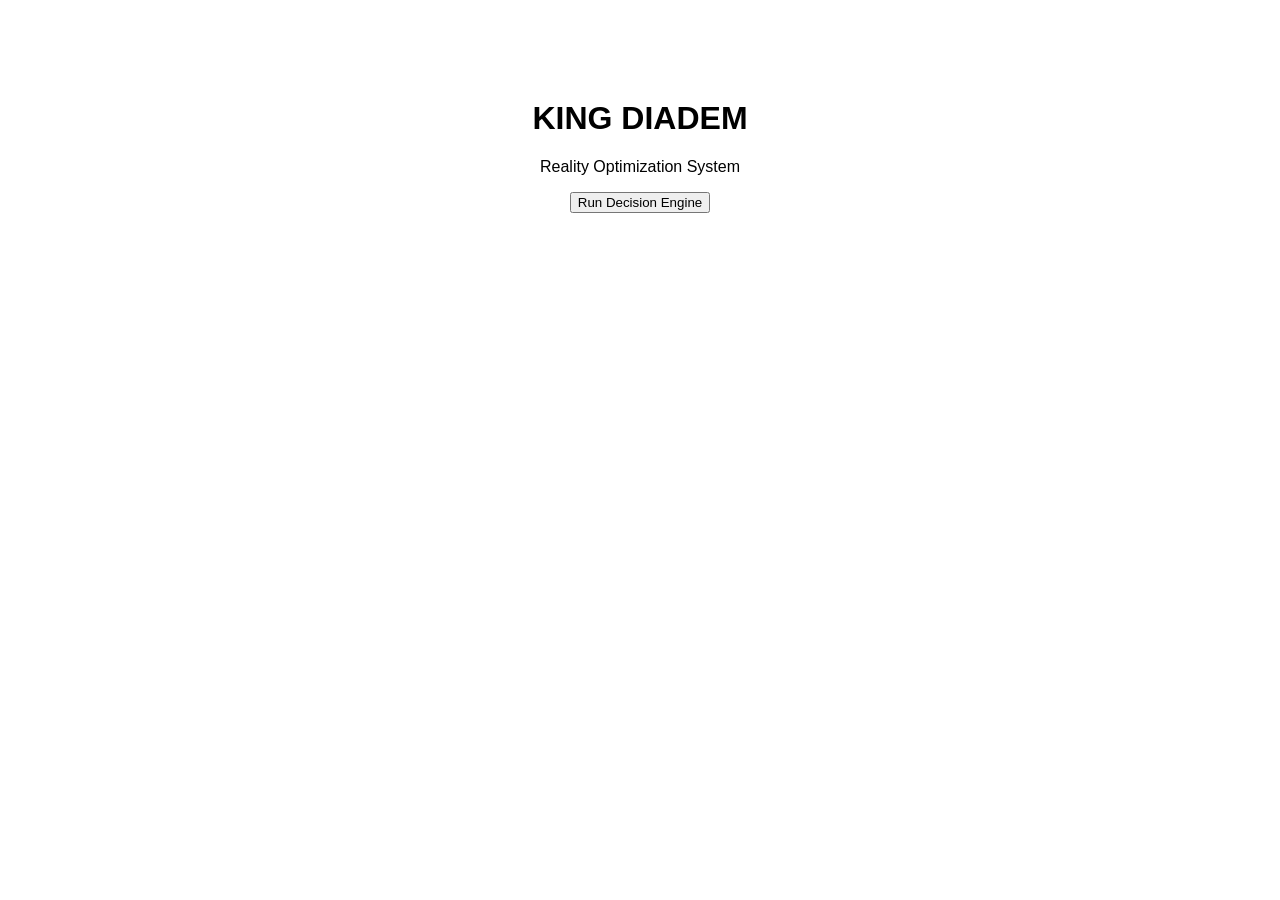
==== INTERFACE/index.html @ 36da27e6 "Create index.html" ====
<!DOCTYPE html>
<html>

<head>
<title>KING DIADEM</title>
<meta name="viewport" content="width=device-width, initial-scale=1">
</head>

<body style="font-family:Arial;text-align:center;margin-top:100px">

<h1>KING DIADEM</h1>

<p>Reality Optimization System</p>

<button onclick="runDecision()">
Run Decision Engine
</button>

<pre id="result"></pre>

<script>

async function runDecision(){

let response = await fetch("/decision",{
method:"POST",
headers:{
"Content-Type":"application/json"
},
body:JSON.stringify({
location:"earth",
food:"medium",
money:50,
risk:"low"
})
})

let data = await response.json()

document.getElementById("result").innerText =
JSON.stringify(data,null,2)

}

</script>

</body>

</html>
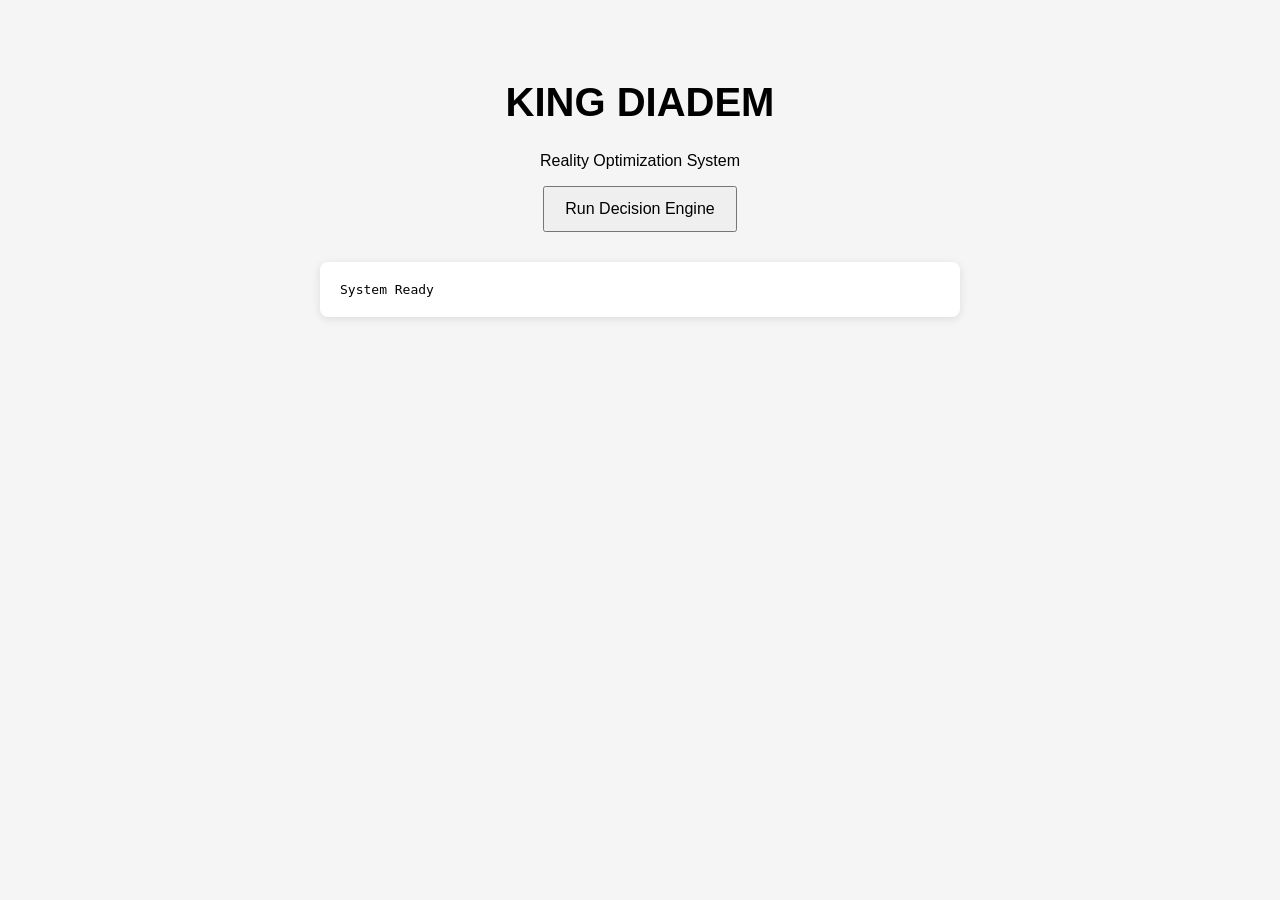
==== commit cd1d1b0f: "Update index.html" ====
--- a/INTERFACE/index.html
+++ b/INTERFACE/index.html
@@ -4,35 +4,79 @@
 <head>
 <title>KING DIADEM</title>
 <meta name="viewport" content="width=device-width, initial-scale=1">
+
+<style>
+
+body{
+font-family:Arial;
+text-align:center;
+margin-top:80px;
+background:#f5f5f5;
+}
+
+h1{
+font-size:40px;
+}
+
+button{
+padding:12px 20px;
+font-size:16px;
+cursor:pointer;
+}
+
+#result{
+margin-top:30px;
+background:white;
+padding:20px;
+width:80%;
+max-width:600px;
+margin-left:auto;
+margin-right:auto;
+border-radius:8px;
+box-shadow:0 2px 10px rgba(0,0,0,0.1);
+text-align:left;
+white-space:pre-wrap;
+}
+
+</style>
 </head>
 
-<body style="font-family:Arial;text-align:center;margin-top:100px">
+<body>
 
 <h1>KING DIADEM</h1>
-
 <p>Reality Optimization System</p>
 
 <button onclick="runDecision()">
 Run Decision Engine
 </button>
 
-<pre id="result"></pre>
+<pre id="result">System Ready</pre>
 
 <script>
 
 async function runDecision(){
 
+document.getElementById("result").innerText="Running..."
+
+try{
+
 let response = await fetch("/decision",{
+
 method:"POST",
+
 headers:{
 "Content-Type":"application/json"
 },
+
 body:JSON.stringify({
+
 location:"earth",
 food:"medium",
 money:50,
 risk:"low"
+
 })
+
 })
 
 let data = await response.json()
@@ -40,10 +84,16 @@
 document.getElementById("result").innerText =
 JSON.stringify(data,null,2)
 
+}catch(error){
+
+document.getElementById("result").innerText =
+"ERROR: "+error
+
+}
+
 }
 
 </script>
 
 </body>
-
 </html>
